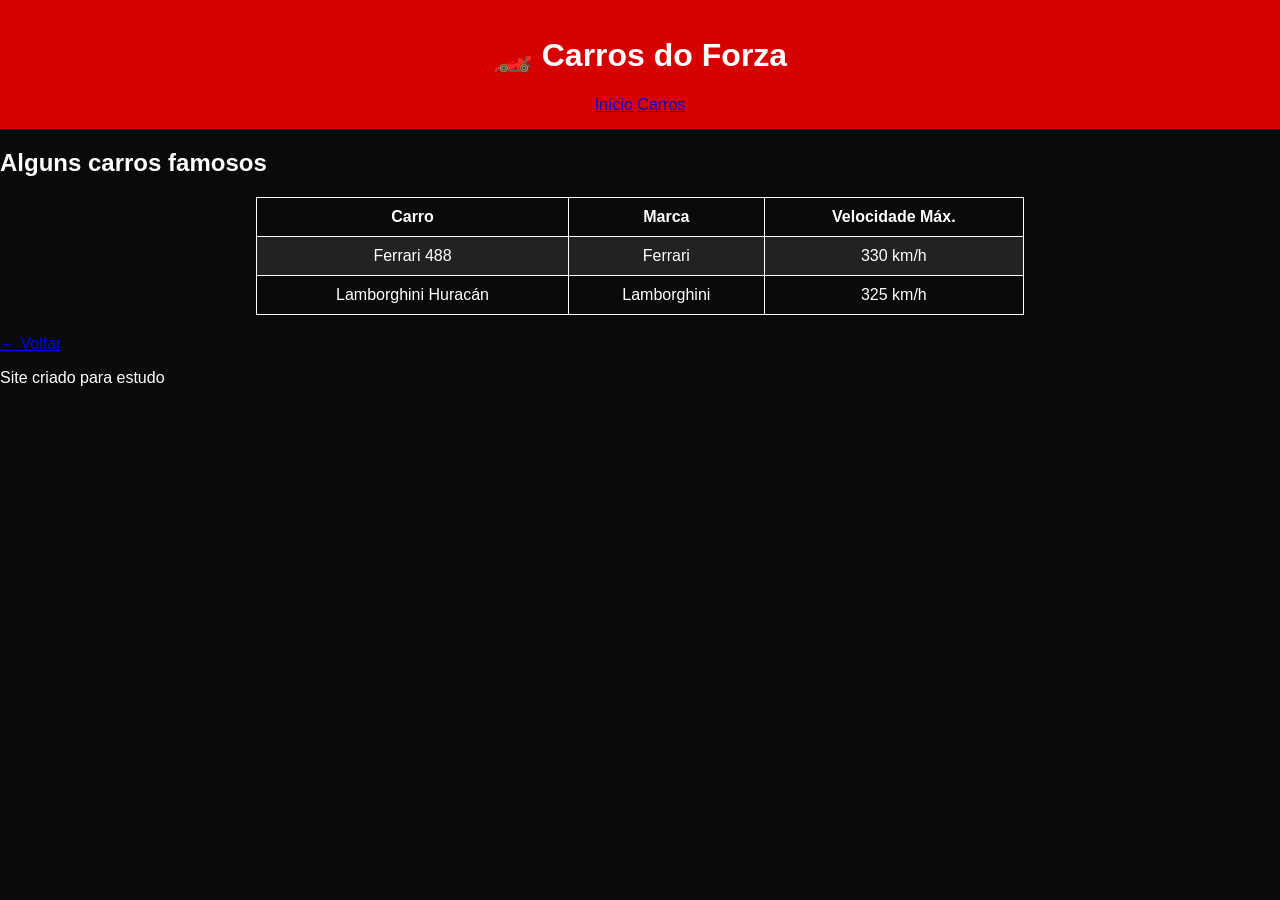
==== carros.html @ 93a6d313 "Add files via upload" ====
<!DOCTYPE html>
<html lang="pt-br">
<head>
    <meta charset="UTF-8">
    <title>Carros - Forza Motorsport</title>
    <link rel="stylesheet" href="style.css">
</head>
<body>

    <header id="topo">
        <h1>🏎️ Carros do Forza</h1>
        <nav>
            <a href="index.html">Início</a>
            <a href="carros.html">Carros</a>
        </nav>
    </header>

    <main>
        <h2>Alguns carros famosos</h2>

        <table>
            <tr>
                <th>Carro</th>
                <th>Marca</th>
                <th>Velocidade Máx.</th>
            </tr>
            <tr>
                <td>Ferrari 488</td>
                <td>Ferrari</td>
                <td>330 km/h</td>
            </tr>
            <tr>
                <td>Lamborghini Huracán</td>
                <td>Lamborghini</td>
                <td>325 km/h</td>
            </tr>
        </table>

        <p><a href="index.html">← Voltar</a></p>
    </main>

    <footer>
        <p>Site criado para estudo</p>
    </footer>

</body>
</html>
---- style.css ----
/* Seletor de elemento */
body {
    font-family: Arial;
    background-color: #0a0a0a;
    color: white;
    margin: 0;
}

/* Seletor de ID */
#topo {
    background-color: #d60000;
    padding: 15px;
    text-align: center;
}

/* Seletor de classe */
.destaque {
    color: #00ffcc;
}

/* Pseudo-classe */
a:hover {
    color: yellow;
}

/* Outro seletor de elemento */
table {
    border-collapse: collapse;
    width: 60%;
    margin: 20px auto;
}

th, td {
    border: 1px solid white;
    padding: 10px;
    text-align: center;
}

/* Pseudo-classe adicional */
tr:nth-child(even) {
    background-color: #222;
}
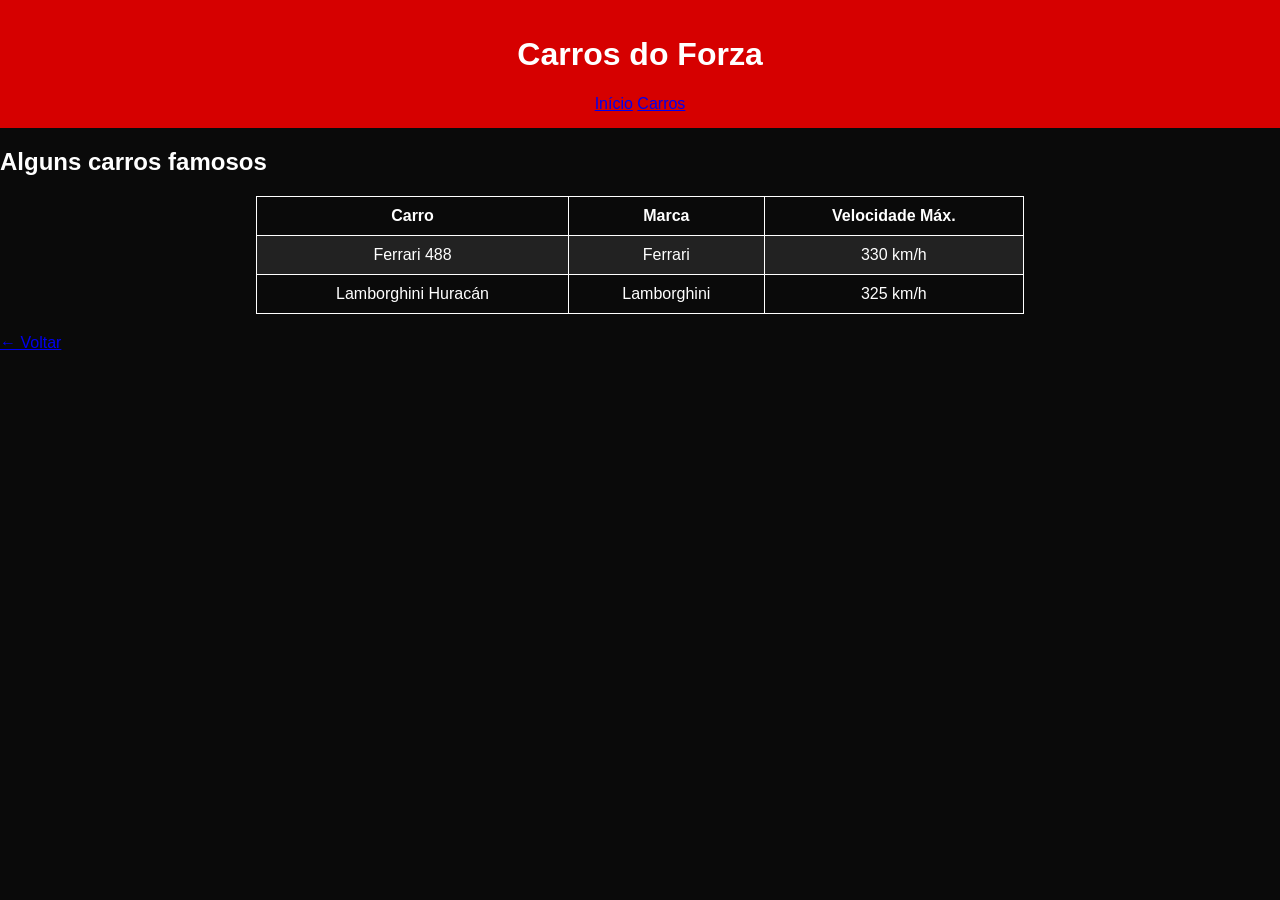
==== commit 4b2f7728: "Fix HTML formatting and remove unnecessary characters" ====
--- a/carros.html
+++ b/carros.html
@@ -8,7 +8,7 @@
 <body>
 
     <header id="topo">
-        <h1>🏎️ Carros do Forza</h1>
+        <h1>Carros do Forza</h1>
         <nav>
             <a href="index.html">Início</a>
             <a href="carros.html">Carros</a>
@@ -38,10 +38,5 @@
 
         <p><a href="index.html">← Voltar</a></p>
     </main>
-
-    <footer>
-        <p>Site criado para estudo</p>
-    </footer>
-
 </body>
-</html>+</html>
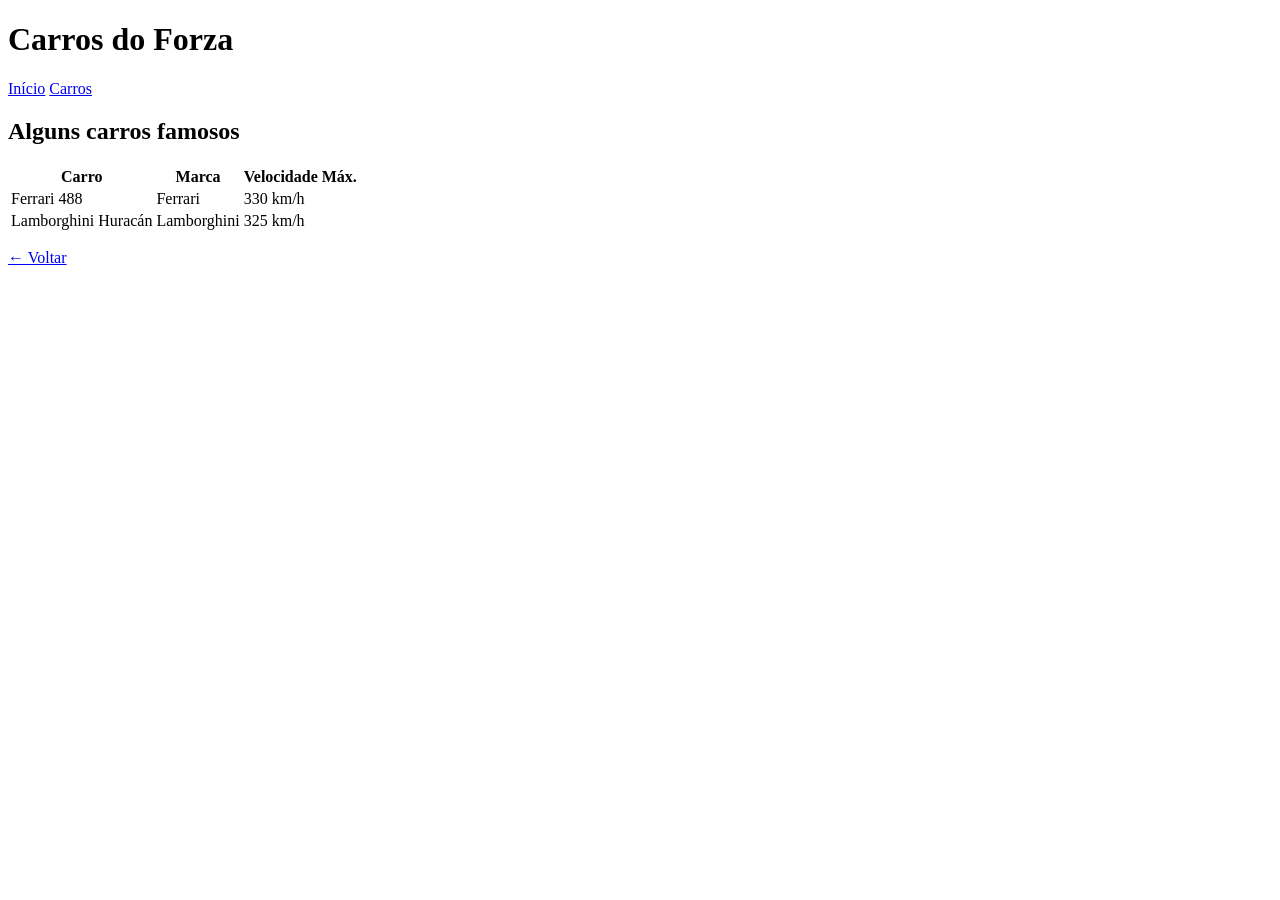
==== commit e9d130ea: "Fix HTML formatting and structure in carros.html" ====
--- a/carros.html
+++ b/carros.html
@@ -1,7 +1,6 @@
 <!DOCTYPE html>
 <html lang="pt-br">
 <head>
-    <meta charset="UTF-8">
     <title>Carros - Forza Motorsport</title>
     <link rel="stylesheet" href="style.css">
 </head>
@@ -38,5 +37,6 @@
 
         <p><a href="index.html">← Voltar</a></p>
     </main>
+
 </body>
 </html>
